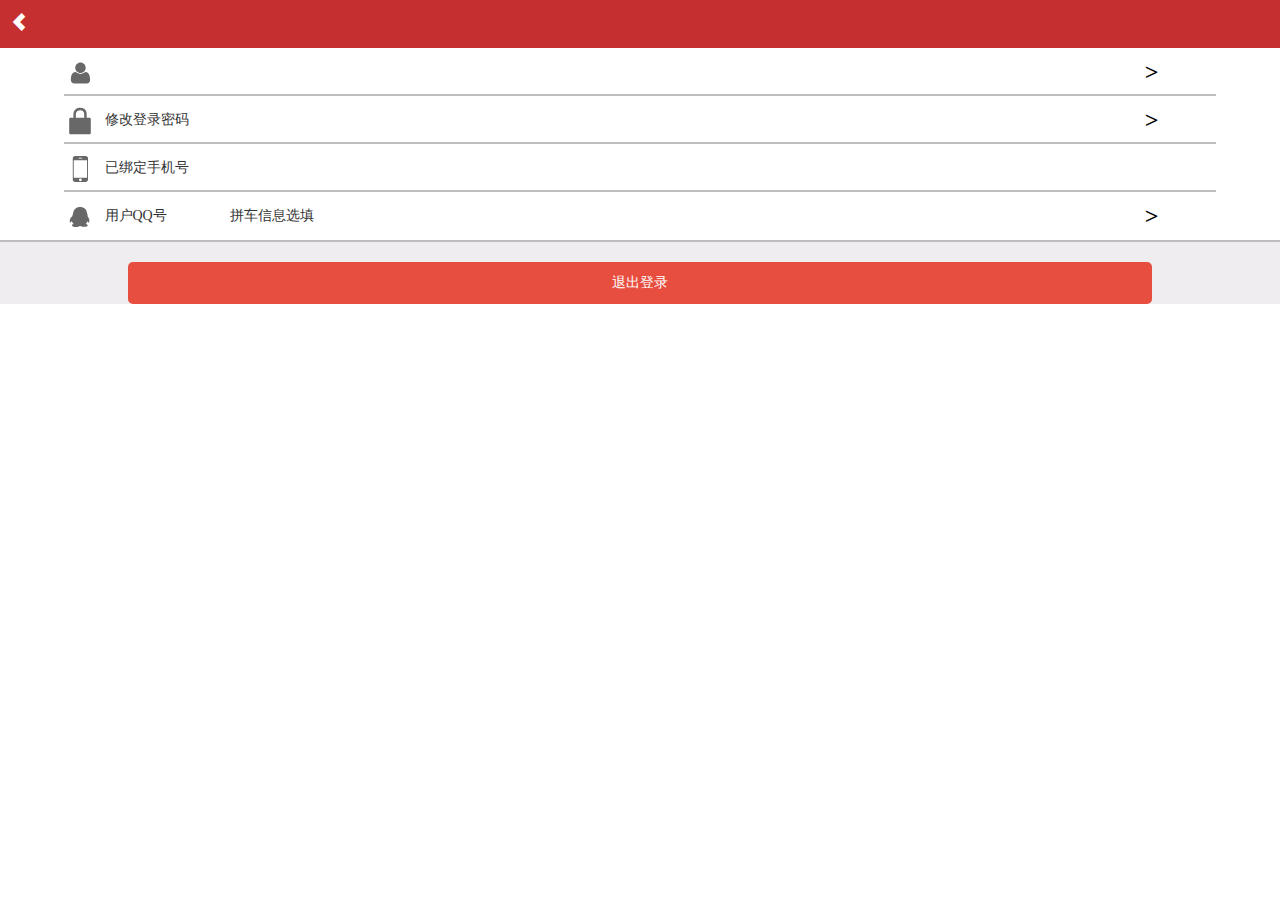
==== YiYeXiaoYuan/WebRoot/inforChange.html @ 7920f0e4 "实现服务层部分代码" ====
<!DOCTYPE html>
<html>
	<head>
		<meta charset="UTF-8">
		<meta name="viewport" content="initial-scale=1.0, maximum-scale=1.0, user-scalable=no" />
  		<title>一页校园</title>
   		<link href="css/bootstrap.min.css" rel="stylesheet"/>
		<link href="css/navbar.css" rel="stylesheet"/>
		<script src="js/jquery-2.1.0.js"></script>
		<script src="js/bootstrap.min.js"></script>	
	</head>
	<body>
		<div class="navigation1">
			<a href="javascript:history.go(-1)"><span class="glyphicon glyphicon-chevron-left one-left"></span></a>
		</div>
		<div class="one-inner-2">
			<div class="one-change">
				<div class="change-username">
					<img src="img/yonghu.svg"/>
					<span id="username">153xxxxxxx</span>
					<a href="setUsername.html" class="change-right" >></a>
				</div>
				<div class="change-password">
					<img src="img/iconfontlock.svg"/>
					<span>修改登录密码</span>
					<a href="setPassword.html" class="change-right" >></a>
				</div>
				<div class="userTel">
					<img src="img/shouji.svg"/>
					<span>已绑定手机号</span>
					<span id="userTel" class="infor-rig">153xxxxxxxx</span>
				</div>
				<div class="change-QQ">
					<img src="img/QQ.svg"/>
					<span>用户QQ号</span>
					<span id="userQQ">拼车信息选填</span>
					<a href="setQQ.html" class="change-right">></a>
				</div>	
			</div>
			<a id="left-login" class="btn btn-block" role="button">退出登录</a>
		</div>
		<div class="one-dialog" id="dialog-exit">
			<div class="dialog-inner">
				<span>退出成功</span>
				<span>正在转向首页...</span><br>
				<img src="img/loading.gif"/>
			</div>
		</div>
		<script src="js/myRoute.js"></script>
	</body>
</html>
---- YiYeXiaoYuan/WebRoot/css/navbar.css ----
/*common*/
html,body{
 font-family: "微软雅黑";
 width: 100%;
 height: 100%;
}
a{color: #000;}
.navigation1{
	position: fixed;
	width: 100%;
	height: 48px;
	background-color: #c62f2f;
	z-index: 999;
}
#user1{
	position: relative;
	right: 3%;
	float: right;
	font-size: 24px;
	line-height: 44px;
	color: #fff;	
}
.people-applied{
	color: rgb(229,28,35);
}
.one-inner{
	position: absolute;
	top: 48px;
	width: 100%;
	height: 100%;
}
.one-inner-2{
	background-color: #f0edf0;
	position: absolute;
	top: 48px;
	width: 100%;

}
#start_txt{
	text-align: center;
	color: #c62f2f;
	font-size: 1em;
}
::-webkit-input-placeholder { color:#bbb; }
::-moz-placeholder { color:#bbb; } /* firefox 19+ */
:-ms-input-placeholder { color:#bbb; } /* ie */
input:-moz-placeholder { color:#bbb; }
/*弹窗*/
.one-dialog{
	z-index: 2;
	position: fixed;
	top: 40%;
	left: 25%;
	width: 50%;
	height: auto;
	background-color: #fff;
	border: 1px solid #c62f2f;
	border-radius: 6px;
	text-align: center;
	display: none;
}
#dialog-infor{
	height: 15%;
	width: 50%;
}
#dialog-infor>span{
	position: relative;
	top: 20%;
	width: 80%;
}
.dialog-inner{
	line-height: 24px;
	margin: 12px 0;
}
#dialog-love{
	z-index: 2;
	position: fixed;
	top: 40%;
	left:50%;
	width: 330px;
	height: 165px;
	display: none;
	border-radius: 5px;
	margin-left:-165px ;
	background-image: url(../img/新年图2标.jpg);
	background-position: center;
	background-repeat: no-repeat;
	box-shadow: 0px 0px 0px 10000px rgba(0,0,0,.6);
}
#dialog-love>span{
	position: absolute;
	top: 115px;
	height: 48px;
	width: 165px;
	font-size: 24px;
	line-height: 48px;
	color: rgb(237,156,26);
	text-align: center;
	border: 1px solid rgb(237,156,26);
	border-bottom: 0;
}
#dialog-love>span:nth-child(1){
	border-left: 0;
}
#dialog-love>span:nth-child(2){
	left:165px ;
	border-right: 0;
}
#dialog-login{
	height: 96px;
}
#dialog-login p{
    margin:0 0 0 0 ;
}
#dialog-login img{
	margin: 0 0 0 0 ;
}
.dialog-btn{
	width: 100%;
}
.dialog-btn>a{
	width: 50%;
	border: 0;
	border-top: 1px solid rgb(199,51,51);
	border-top-left-radius: 0;
	border-top-right-radius: 0;
	color: #000;
}
.dialog-btn>a:last-child{
	border-left:1px solid rgb(199,51,51);
}

/*index*/
.one-faqi{
	position: relative;
	width: 70%;
	height:48px;
	left: 15%;
	right: 15%;
	color: #fff;
	margin-top: 14px;
	margin-bottom: 14px;
	border: 1px solid #dd191d;
	border-radius:5px;
}
.one-faqi>a{
	background-color: #e84e40;
	color: #fff;
	height: 48px;
	font-size: 18px;
	line-height: 33px;
}
input#rili-date{
	width: 200px;
}
.one-date{
	position: relative;
	left: 3%;
	border: 0;
	text-align: center;
}
#rili-date::-webkit-input-placeholder { color:rgb(229,28,35); }
#rili-date::-moz-placeholder { color:rgb(229,28,35); } /* firefox 19+ */
#rili-date:-ms-input-placeholder { color:rgb(229,28,35); } /* ie */
#rili-date>input:-moz-placeholder { color:rgb(229,28,35); }
.one-datechoose{
	position: relative;
	left: 5%;
	right: 5%;
	width:90%;
	height: 56px;
	border: 1px solid #bbb;
	border-right: 0px;
	border-left: 0px;
	font-size: 22px;
	text-align: center;
	line-height: 48px;
	color: rgb(223,28,30);
	font-weight: bold;
}
.one-choose{
	float: right;
	line-height: 56px;
}
.one-information{
	width: 100%;
	height: auto;
	border: 1px solid rgb(222,222,222);
	border-right: 0;
	border-left: 0;
	padding-left: 5%;
	padding-right: 5%;
	background-color: #fff;
	color: #555;
	z-index: 100;
}
.information-time{
	margin-top: 12px;
	margin-bottom:8px;
}
.time-date,.where-start{
	position: absolute;
	left: 20%;
}
.time-time{
	position: absolute;
	left: 52%;
}

.where-end{
	position: absolute;
	left: 50%;
}
.where-finish{
	float: right;
}
.information-people{
	margin-top: 10px;
}
.information-people>.glyphicon{
	font-size: 20px;
	line-height: 12px;
}
.add-color{
	color: #e84e40 ;
}
.people-number{
	float: right;
}
.remark-content{
	color: #101010;
}
.information-issue{
	margin-top: 16px;
}
.sign-btn{
	position:relative;
	top: -24px;
	left: 70%;
	width: 30%;
	height: 48px;
	border-radius: 10px;
	margin-bottom: -10px;
	background-color: #e84e40;
	color: #fff;
	font-size: 16px;
	line-height: 33px;
}
.time-date,.time-time,.where-finish,.where-start,.people-number{
	color: #101010;
	font-weight: bold;
}



/*发起新拼车*/
.one-left{
	float: left;
	margin-left: 10px;
	color: #fff;
	font-size: 18px;
	line-height: 42px;
}
.form1{
	padding: 10px 0;
	border-bottom: 10px solid rgb(240,237,240);
}
.information-form-fache{
	width: 100%;
	height: 100%;
	background-color: #fff;
}
.form-fache-peo,.form-fache-time,.form-fache-where,.fache-beizhu{
	background-color: #fff;
	position: relative;
	left: 2%;
	width: 96%;
	height: 100%;
}
.form-fache-where{
	height: 32px;
}
.fache-start,.fache-end{
	border: 0;
	font-weight: bold;
	color: #101010;
	border-bottom: 1px solid #555555;
	width: 40%;
	height: 32px;
	border-radius: 0;
	background-color: #fff;
}
.fache-start{
	left: 5%;
	float: left;
	text-align: left;
}
.fache-end{
	float:right;
	text-align: right;
}
.fache-replace{
	position: absolute;
	left: 45%;
	color: #ff5722;
	font-size: xx-large;
}
.form-datechoose{
	position: relative;
	left: 2%;
	width: 96%;
	text-align: center;
}
#one-date{
	position: relative;
	left: 8%;
	width: 85%;
	border: 0;
	text-align: center;
	font-weight: bold;
	margin-top: 14px;
	background-color: #fff;
	color: #000;
}

.form-datechoose>input{
	border: 0;
	text-align: center;
	margin-top: 14px;
}
.form-choose{
	z-index:100;
	float: right;
	line-height:16px;
	margin-top: 10px;
}
.form-fache-time{
	margin-top: 14px;
	text-align: center;
}
.form-fache-time>input[type="number"],.form-fache-peo>input[type="number"]{
	width: 42px;
	height: 42px;
	border: 1px solid rgb(201,201,201);
	border-radius:100%;
	text-align: center;
	}
.form-fache-peo{
	margin-top: 14px;
	text-align: center;
}
input::-webkit-outer-spin-button,
input::-webkit-inner-spin-button{
    -webkit-appearance: none !important;
    margin: 0; 
}
input[type="number"]{-moz-appearance:textfield;}
.fache-beizhu>input{
	border: 0;
	width: 100%;
	height: 32px;
	margin: 14px 0px;
}
.fache-beizhu>input::-webkit-input-placeholder { color:#bbb;text-align: center;font-size: 12px; }
.fache-beizhu>input::-moz-placeholder { color:#bbb;text-align: center;font-size: 12px; } /* firefox 19+ */
.fache-beizhu>input:-ms-input-placeholder { color:#bbb;text-align: center;font-size: 12px; } /* ie */


.fache-submit{
	position: relative;
	left: 12.5%;
	width: 75%;
	height: auto;
	padding-top: 10px;
}
.fache-submit>input{
	background-color: rgb(323,78,64);
	color: #fff;
	height: 48px;
	border: 1px solid #dd191d;
	border-radius:5px;
}




/*placechoose*/
.form2{
	width: 100%;
	background-color: #fff;
}
.choose-where{
	position: relative;
	left: 10%;
	width: 90%;
	background-color: #fff;
	text-align:center;
}
.choose-where>div:nth-child(odd){
	border-right: 2px solid rgb(240,237,240);
}
.choose-where>div:nth-child(1),.choose-where>div:nth-child(2){
	margin-top: 8px;
	border-bottom: 2px solid rgb(240,237,240);
}
.choose-where>div:nth-child(3),.choose-where>div:nth-child(4){
	border-bottom: 8px;
	border-bottom: 2px solid rgb(240,237,240);
}
.choose-where>div:nth-child(5),.choose-where>div:nth-child(6){
	//padding-top: 8px;
	border-bottom: 2px solid rgb(240,237,240);
}
.choose-where>div>a{
	color: #000000;
	font-size: 15px;
}
.set-where{
	border-top: 2px solid rgb(245,245,245);
}
#input-where-end,#input-where-start{
	position: relative;
	top: 28px;
	left: 25%;
	background-color: #fff;
	width: 50%;
	height: 32px;
	text-align: center;
	margin-bottom: 12px;
	border-radius: 4px;
	border: 1px solid rgb(211,211,211);
}
#set-button{
	position: relative;
	top: 28px;
	left: 17%;
	width: 66%;
	height: 48px;
	background-color: rgb(232,78,64);
	color: #fff;
	font-weight: bold;
}
/*登陆，注册*/
.navigation-title{
	position: relative;
	top: 20%;
	left: 32.5%;
	color: #fff;
	font-size: 18px;
}
.form-login{
	width: 100%;
	height: 100%;
}
#login-submit{
	margin-top: 30px;
}
.login-title{
	line-height: 24px;
	height: 28px;
	background-color: #fff;
	color: rgb(231,98,91);
	text-align: center;
	margin-bottom: 10px;
}
.login-text{
	background-color: #fff;
	margin-bottom: 10px;
}
.login-text>input{
	border: 0;
	height: 42px;
	position: relative;
	left: 7%;
	width: 86%;
}
#text-first{
	position: relative;
	width: 100%;
	left: 0;
	height: 10px;
	background-color: #f0edf0;
}
.login-text>div{
	position: relative;
	width: 90%;
	left: 5%;
	border: 1px solid rgb(222,222,222);
}
.login-test{
	background-color: #fff;
	height: 55px;
	margin: 10px 0;
}
.login-get{
	background-color: #fff;
	height: 52px;
}
.login-test>input[type="text"]{
	margin-top: 5px;
	padding: 0;
	position: relative;
	left: 5%;
	width: 43%;
	height: 42px;
	border: 1px solid rgb(222,222,222);
	border-radius: 4px;
	text-align: center;
}
.login-test>img{
	position: relative;
	top: -6px;
	left:7%;
	width: 43%;
	height: 42px;
	margin-top: 5px;
}
.login-test>input[type="button"]{
	position: relative;
	left: 7%;top: -2.5px;
	height: 42px;
	width: 43%;
	background-color: rgb(232,78,64);
	color: #fff;
}
#zhuce-submit,#login-submit{
	position: relative;
	left: 5%;
	top: 5px;
	height: 42px;
	width: 90%;
	background-color: rgb(232,78,64);
	color: #fff;
}
.login-other>a{
	color: rgb(231,98,91);
}
.login-other>a:first-child{
	margin-left: 5%;
	float: left;
}
.login-other>a:last-child{
	margin-right: 5%;
	float: right;
}
.login-prompt{
	height: 21px;
	text-align: center;
	background-color: rgb(220,211,178);
	color: rgb(206,110,84);
	display: none;
}
#login-fengexian{
	position: relative;
	width: 100%;
	left: 0;
	border: 1px solid rgb(222,222,222);
}


/*myRoute*/
.peo-infor,.peo-route{
	height:80px;
	background-color: #fff ;
	margin-bottom: 20px;
}
.infor-pic{
	margin:10px 5px 0 20px ;
	width: 60px;
	height: 60px;
	border-radius: 60px;
}
#peo-user{
	position: relative;
	top: 5px;
	margin: 0;
	border:0;
	text-align: center;
}
.peo-infor>a{
	position: relative;
	top: 14px;
	float: right;
	margin-right: 20px;
	font-size: 24px;
	font-weight: bold;
	color: #000;
}
.peo-route>a>img{
	margin-top: 20px;
	margin-left: 40px;
}
.peo-route>p{
	margin-top: -8px;
	margin-left: 32px;
	font-size: 12px;
}

/*inforChange*/
.one-change{
	background-color: #fff;
	height: auto;
	width: 100%;
	border-bottom: 2px solid  rgb(190,190,190);
}
.one-change>div{
	position: relative;
	width: 90%;
	height: 48px;
	left: 5%;
	line-height: 48px;
	border-bottom: 2px solid  rgb(190,190,190);
}
.change-QQ{
	border: 0 !important;
}
.one-change>div>img{
	margin-right: 5px;
}
.change-right{
	position: relative;
	right: 5%;
	float: right;
	font-size: 24px;
	font-weight: bold;
	color: #000;
}
#userTel{
	margin-left: 42px;
}
#userQQ{
	margin-left: 60px;
}
#left-login{
	position: relative;
	width: 80%;
	height: 42px;
	line-height: 28px;
	left: 10%;
	color: #fff;
	background-color: rgb(232,78,64);
	border-radius: 5px;
	margin-top: 20px;
}

/*setQQ，setUsername*/
#input-QQ,#input-name{
	width: 100%;
	height: 48px;
	border: 0;
	border-bottom: 2px solid rgb(200,200,200);
	padding-left: 20px;
}
#input-QQ::-webkit-input-placeholder,#input-name::-webkit-input-placeholder { padding-left: 20px; }
#input-QQ::-moz-placeholder,#input-name::-moz-placeholder { padding-left: 20px; } /* firefox 19+ */
#input-QQ:-ms-input-placeholder,#input-name:-ms-input-placeholder { padding-left: 20px; } /* ie */
#input-QQ>input:-moz-placeholder,#input-name>input:-moz-placeholder { padding-left: 20px; }

#form-QQ>input[type="submit"],#form-name>input[type="submit"]{
	position: relative;
	width: 80%;
	height: 42px;
	line-height: 28px;
	left: 10%;
	color: #fff;
	background-color: rgb(232,78,64);
	border-radius: 5px;
}
#form-QQ>input[type="submit"]{
	margin-top: 50px;
}
#form-name>input[type="submit"]{
	
}
#form-name>p{
	text-align: center;
}
.red{
	color: red;
	margin-top: -10px;
}


/*pull down/up section*/

#pullDown, #pullUp {
	background:#fff;
	height:40px;
	line-height:40px;
	padding:5px 10px;
	border-bottom:1px solid #ccc;
	font-weight:bold;
	font-size:14px;
	color:#e84e40;
	text-align: center;
}
#pullDown .pullDownIcon, #pullUp .pullUpIcon  {
	display:block; float:left;
	width:40px; height:40px;
	background:url("../img/pull-icon@2x.png") 0 0 no-repeat;
	-webkit-background-size:40px 80px; background-size:40px 80px;
	-webkit-transition-property:-webkit-transform;
	-webkit-transition-duration:250ms;
}
#pullDown .pullDownIcon {
	-webkit-transform:rotate(0deg) translateZ(0);
}
#pullUp .pullUpIcon  {
	-webkit-transform:rotate(-180deg) translateZ(0);
}

#pullDown.flip .pullDownIcon {
	-webkit-transform:rotate(-180deg) translateZ(0);
}

#pullUp.flip .pullUpIcon {
	-webkit-transform:rotate(0deg) translateZ(0);
}

#pullDown.loading .pullDownIcon, #pullUp.loading .pullUpIcon {
	background-position:0 100%;
	-webkit-transform:rotate(0deg) translateZ(0);
	-webkit-transition-duration:0ms;

	-webkit-animation-name:loading;
	-webkit-animation-duration:2s;
	-webkit-animation-iteration-count:infinite;
	-webkit-animation-timing-function:linear;
}

@-webkit-keyframes loading {
	from { -webkit-transform:rotate(0deg) translateZ(0); }
	to { -webkit-transform:rotate(360deg) translateZ(0); }
}
.pullDownLabel .pullUpLabel{
	text-align: center;
}
#scroller{

}

/*mypinche*/
.one-information{
	width: 100%;
}
.btn-see{
	position:relative;
	top: -16px;
	left: 43%;
	width: 40%;
	height: 48px;
	border-radius: 10px;
	background-color: #e84e40;
	color: #fff;
	text-align: center;
	font-size: 16px;
	line-height: 33px;
}
.btn-quxiao{
	position:relative;
	top: -20px;
	left: 42%;
	width: 20%;
	height: 48px;
	border: 1px solid rgb(188,188,188);
	border-radius: 10px;
	margin-bottom: -10px;
	background-color: #fff;
	color: #000;
	font-size: 16px;
	line-height: 33px;
}
.btn-fankui{
	position:relative;
	top: -16px;
	left: 71%;
	width: 33%;
	height: 48px;
	border-radius: 10px;
	background-color: #e84e40;
	color: #fff;
	text-align: center;
	font-size: 16px;
	line-height: 33px;
	display: none;
	z-index: 101;
}
.overlay{
		position: absolute;
		left: 0; right: 0;
		width: 100%;
		height: 195px;
		background-color: rgba(0,0,0,.6) ;
		z-index: 100;
		display: none;
}
.peoTel{
	background-color: #fff;
	display: none;
}
.peoTel>ul>li,.peofankui>ul>li{
	border-bottom: 2px solid rgb(222,222,222);
}
.peoTel>ul>li>p,.peofankui>ul>li>p{
	margin:0 0 5px 50px;
}
.peoTel>ul>li>p:nth-child(1),.peoTel>ul>li:first-child>p:nth-child(2),.peofankui>ul>li>p:nth-child(1),.peofankui>ul>li:first-child>p:nth-child(2){
	padding-top:10px ;
}
.peoTel>ul>li>span,.peofankui>ul>li>span{
	position:relative;
	float: left;
	top: 10px;
	left: 5%;
	font-size: 18px;
}

/*fankui*/
.peofankui>ul>li{
	background-color: #fff;
	height: 90px;
}
.peofankui>ul>li>select{
	position: relative;
	left: 76%;
	top: -50px;
	border: 0;
}
.peofankui>ul>li>select>option{
	border-radius: 2px;
}
.is-success{
	position: relative;
	top: 20px;
	text-align: center;
	height: 40px;
	width: 100%;
}
.is-success>span:nth-child(1){
	position: absolute;
	left: 22%;
	width: 40%;
	height:48px;
	line-height: 32px;
	padding: 8px 0px;
	border: 1px solid rgb(187,187,187);
	border-radius:4px;
	margin: 0;
	color: rgb(115,115,115);
}
#pc-success{
	position: absolute;
	left: 60%;
	width: 22%;
	height:48px;
	line-height: 32px;
	padding: 8px 10px;
	border: 1px solid rgb(232,78,64);
	border-radius:4px;
	margin: 0;
	text-align: center;
	color: #fff;
	background-color:rgb(232,78,64) ;
	z-index: 1;
}
#pc-caret{
	position: absolute;
	left: 75%;top: 60%;
	color: #fff;
	z-index: 2;
}
#pc-fail{
	position: absolute;
	left: 60%;
	top: 44px;
	width: 22%;
	height:48px;
	line-height: 32px;
	padding: 8px 10px;
	border: 1px solid rgb(232,78,64);
	border-radius:4px;
	margin: 0;
	z-index: 2;
	background-color: #fff;
	text-align: center;
	display: none;
}
#pc-infor{
	position: relative;
	top: 44px;
	left: 1%;
	width: 98%;
}
#pc-infor::-webkit-input-placeholder { color:rgb(135,135,135); }
#pc-infor::-moz-placeholder { color:rgb(135,135,135); } /* firefox 19+ */
#pc-infor:-ms-input-placeholder { color:rgb(135,135,135); } /* ie */
#pc-infor>input:-moz-placeholder { color:rgb(135,135,135); }
#pc-submit{
	position: relative;
	top: 50px;
	left: 17%;
	width: 66%;
	height: 48px;
	color: #fff;
	background-color: rgb(232,78,64);
	border: 0;
	border-radius: 5px;
}

/*真爱大巴*/
#trueLove{
	position: relative;
	left: 50%;
	margin-left:-180px;
	width: 360px;
	height: 115px;
	background-image: url(../img/truelove1.jpg);
	background-size:cover;
}

/*trueLove-bus*/
#love-form>div{
	position: relative;
	left: 6%;
	width: 88%;
	border-bottom: 2px solid rgb(180,180,180);
}
#love-form>div:last-child{
	border: 0;
}
#love-form>div>p{
	position: relative;
	left: 6%;
	margin-top: 14px;
}
.love-where input,.love-date>p:nth-child(2)>input:last-child,.love-date>p:nth-child(3)>input:last-child,.love-time>p:nth-child(2)>input:last-child,.love-time>p:nth-child(3)>input:last-child{
	position: relative;
	left: -15%;
	float: right;
}
.love-where span{
	position: absolute;
	color: orangered;
}
.love-where>p:nth-child(2)>span{
	left: 48%;
}
.love-where>p:nth-child(3)>span{
	left: 48%;
}
.love-date>p:nth-child(2)>span:nth-child(3),.love-date>p:nth-child(3)>span:nth-child(3){
	position: absolute;
	left: 48%;
}
.love-time>p:nth-child(2)>span:nth-child(3),.love-time>p:nth-child(3)>span:nth-child(3){
	position: absolute;
	left: 48%;	
}
.love-date>p:nth-child(2)>input:nth-child(2),.love-date>p:nth-child(3)>input:nth-child(2),.love-time>p:nth-child(2)>input:nth-child(2),.love-time>p:nth-child(3)>input:nth-child(2){
	position: absolute;
	left: 30%;	
}
.love-text{
	width: 100% !important;
	left: 0!important;
	height: auto;
}
#love-name{
	position: relative;
	top: 12px;
	left: 15%;
	width: 70%;
	height: 32px;
	border: 1px solid rgb(189,189,189);
	border-top-left-radius: 3px;
	border-top-right-radius: 3px;
	background-image:  url(../img/user.png);
	background-position: 8px;
	background-repeat: no-repeat;
	text-align: center;
}
#love-sushe{
	position: relative;
	top: 11px;
	left: 15%;
	width: 70%;
	height: 32px;
	border: 1px solid rgb(189,189,189);
	border-bottom-left-radius: 3px;
	border-bottom-right-radius: 3px;
	background-image: url(../img/宿舍管理.png);
	background-position: 8px;
	background-repeat: no-repeat;
	text-align: center;
}
#love-beizhu{
	position: relative;
	top: 8px;
	color: orangered;
	text-align: center;
}
#love-sub{
	position: relative;
	top: 10px;
	left: 20%;
	width: 60%;
	height: 42px;
	border: 0;
	border-radius: 4px;
	color: #fff;
	background-color:rgb(232,78,64) ;
}
#love-name::-webkit-input-placeholder,#love-sushe::-webkit-input-placeholder {text-align: center; }
#love-name::-moz-placeholder,#love-sushe::-moz-placeholder { text-align: center; } /* firefox 19+ */
#love-name:-ms-input-placeholder,#love-sushe:-ms-input-placeholder { text-align: center; } /* ie */

input[type=radio]{
	width: 16px;
	height: 16px;
}
.love-pinche{
	margin-top: 10px;
}
.love-pinche>span{
	display: block;
}
.love-pinche>span:nth-child(1){
	margin-top: 15px;
}
.love-pinche>span:nth-child(2){
	margin-top: 10px;
}
.love-pinche>span:nth-child(3),.love-pinche>span:nth-child(4){
	position: relative;
	width: 100%;
}
.love-pinche>span:nth-child(4){
	margin-bottom: 30px;
}
.love-pinche b{
	color: #000;
}
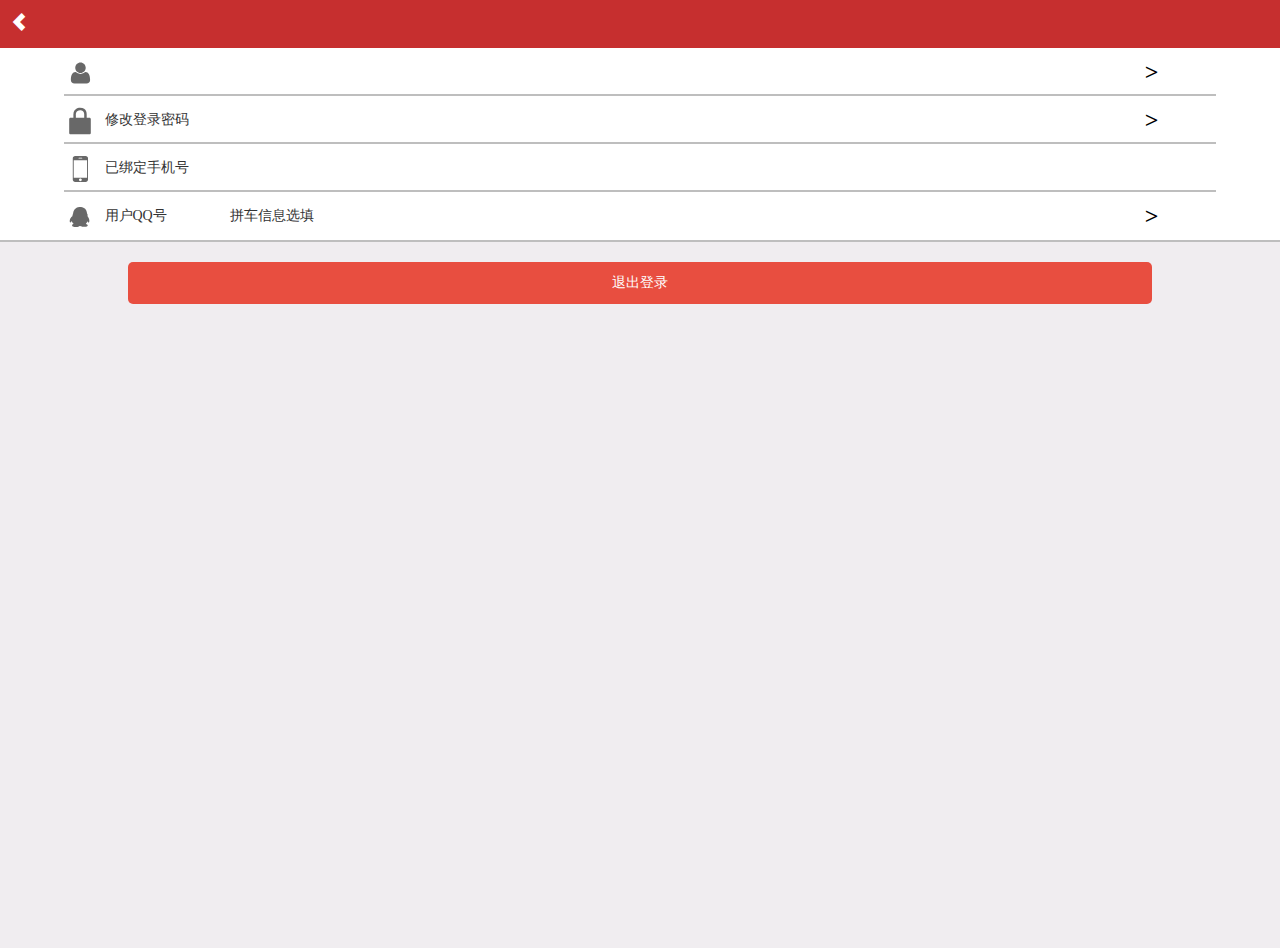
==== commit 9cab7e27: "部分前后端合并,以及修改样式" ====
--- a/YiYeXiaoYuan/WebRoot/inforChange.html
+++ b/YiYeXiaoYuan/WebRoot/inforChange.html
@@ -18,7 +18,7 @@
 				<div class="change-username">
 					<img src="img/yonghu.svg"/>
 					<span id="username">153xxxxxxx</span>
-					<a href="setUsername.html" class="change-right" >></a>
+					<a href="setUsername.html" id="changed" class="change-right" >></a>
 				</div>
 				<div class="change-password">
 					<img src="img/iconfontlock.svg"/>
--- a/YiYeXiaoYuan/WebRoot/css/navbar.css
+++ b/YiYeXiaoYuan/WebRoot/css/navbar.css
@@ -34,6 +34,7 @@
 	position: absolute;
 	top: 48px;
 	width: 100%;
+	height: 100%;
 
 }
 #start_txt{
@@ -82,7 +83,7 @@
 	display: none;
 	border-radius: 5px;
 	margin-left:-165px ;
-	background-image: url(../img/新年图2标.jpg);
+	background-image: url(../img/truelove2.jpg);
 	background-position: center;
 	background-repeat: no-repeat;
 	box-shadow: 0px 0px 0px 10000px rgba(0,0,0,.6);
@@ -150,8 +151,9 @@
 	font-size: 18px;
 	line-height: 33px;
 }
-input#rili-date{
+#rili-date{
 	width: 200px;
+	background-color: rgb(250,250,250);
 }
 .one-date{
 	position: relative;
@@ -254,6 +256,9 @@
 
 
 /*发起新拼车*/
+.chooseDd1,.chooseDd2{
+	display: none;
+}
 .one-left{
 	float: left;
 	margin-left: 10px;
@@ -389,33 +394,33 @@
 	width: 100%;
 	background-color: #fff;
 }
-.choose-where{
+.choose-where1,.choose-where2{
 	position: relative;
 	left: 10%;
 	width: 90%;
 	background-color: #fff;
 	text-align:center;
 }
-.choose-where>div:nth-child(odd){
+.choose-where1>div:nth-child(odd),.choose-where2>div:nth-child(odd){
 	border-right: 2px solid rgb(240,237,240);
 }
-.choose-where>div:nth-child(1),.choose-where>div:nth-child(2){
+.choose-where1>div:nth-child(1),.choose-where1>div:nth-child(2),.choose-where2>div:nth-child(1),.choose-where2>div:nth-child(2){
 	margin-top: 8px;
 	border-bottom: 2px solid rgb(240,237,240);
 }
-.choose-where>div:nth-child(3),.choose-where>div:nth-child(4){
+.choose-where1>div:nth-child(3),.choose-where1>div:nth-child(4),.choose-where2>div:nth-child(3),.choose-where2>div:nth-child(4){
 	border-bottom: 8px;
 	border-bottom: 2px solid rgb(240,237,240);
 }
-.choose-where>div:nth-child(5),.choose-where>div:nth-child(6){
+.choose-where1>div:nth-child(5),.choose-where1>div:nth-child(6),.choose-where2>div:nth-child(5),.choose-where2>div:nth-child(6){
 	//padding-top: 8px;
 	border-bottom: 2px solid rgb(240,237,240);
 }
-.choose-where>div>a{
+.choose-where1>div>a,.choose-where2>div>a{
 	color: #000000;
 	font-size: 15px;
 }
-.set-where{
+.set-where1,.set-where2{
 	border-top: 2px solid rgb(245,245,245);
 }
 #input-where-end,#input-where-start{
@@ -430,7 +435,7 @@
 	border-radius: 4px;
 	border: 1px solid rgb(211,211,211);
 }
-#set-button{
+#set-button1,#set-button2{
 	position: relative;
 	top: 28px;
 	left: 17%;
@@ -523,7 +528,7 @@
 	background-color: rgb(232,78,64);
 	color: #fff;
 }
-#zhuce-submit,#login-submit{
+#zhuce-submit,#login-submit,#login-get{
 	position: relative;
 	left: 5%;
 	top: 5px;
@@ -923,6 +928,7 @@
 	position: relative;
 	left: 6%;
 	width: 88%;
+	padding-bottom:20px ;
 	border-bottom: 2px solid rgb(180,180,180);
 }
 #love-form>div:last-child{
@@ -933,7 +939,7 @@
 	left: 6%;
 	margin-top: 14px;
 }
-.love-where input,.love-date>p:nth-child(2)>input:last-child,.love-date>p:nth-child(3)>input:last-child,.love-time>p:nth-child(2)>input:last-child,.love-time>p:nth-child(3)>input:last-child{
+.love-where input,.love-date>p:nth-child(2)>input:nth-child(5),.love-date>p:nth-child(3)>input:nth-child(5),.love-time>p:nth-child(2)>input:nth-child(5),.love-time>p:nth-child(3)>input:nth-child(5){
 	position: relative;
 	left: -15%;
 	float: right;
@@ -948,22 +954,67 @@
 .love-where>p:nth-child(3)>span{
 	left: 48%;
 }
-.love-date>p:nth-child(2)>span:nth-child(3),.love-date>p:nth-child(3)>span:nth-child(3){
+.love-date>p:nth-child(2)>span:nth-child(4),.love-date>p:nth-child(3)>span:nth-child(4){
 	position: absolute;
 	left: 48%;
 }
-.love-time>p:nth-child(2)>span:nth-child(3),.love-time>p:nth-child(3)>span:nth-child(3){
+.love-time>p:nth-child(2)>span:nth-child(4),.love-time>p:nth-child(3)>span:nth-child(4){
 	position: absolute;
 	left: 48%;	
 }
 .love-date>p:nth-child(2)>input:nth-child(2),.love-date>p:nth-child(3)>input:nth-child(2),.love-time>p:nth-child(2)>input:nth-child(2),.love-time>p:nth-child(3)>input:nth-child(2){
 	position: absolute;
 	left: 30%;	
+}
+/*radio*/
+input[type="radio"]{
+	display: none;
+}
+.love-where label,.love-date>p:nth-child(2)>label:last-child,.love-date>p:nth-child(3)>label:last-child,.love-time>p:nth-child(2)>label:last-child,.love-time>p:nth-child(3)>label:last-child{
+	position: relative;
+	left: -15%;
+	float: right;
+}
+.love-date>p:nth-child(2)>label:nth-child(3),.love-date>p:nth-child(3)>label:nth-child(3),.love-time>p:nth-child(2)>label:nth-child(3),.love-time>p:nth-child(3)>label:nth-child(3){
+	position: absolute;
+	left: 30%;
+}
+label.checked{
+	background: url(../img/gou.svg);
+}
+.love-time{
+	border: 0!important;
 }
 .love-text{
 	width: 100% !important;
 	left: 0!important;
 	height: auto;
+	border-top: 2px solid rgb(180,180,180)!important;
+	padding-top: 100px;
+	margin-bottom: 90px;
+}
+.chooseNumber{
+	height: 100px;
+	text-align: center;
+	margin-bottom: 60px;
+}
+#numb{
+margin: 10px 40px 0 40px;
+}
+#numb1{
+	border: 0;
+	height: 40px;
+	width: 40px;
+	text-align: center;
+	font-size: 24px;
+}
+#tuan{
+	margin: 20px 0;
+	font-size: 16px;
+}
+#tuan>span{
+	position: relative;
+	top: 2px;
 }
 #love-name{
 	position: relative;
@@ -988,7 +1039,7 @@
 	border: 1px solid rgb(189,189,189);
 	border-bottom-left-radius: 3px;
 	border-bottom-right-radius: 3px;
-	background-image: url(../img/宿舍管理.png);
+	background-image: url(../img/sushe.png);
 	background-position: 8px;
 	background-repeat: no-repeat;
 	text-align: center;
@@ -1040,3 +1091,24 @@
 .love-pinche b{
 	color: #000;
 }
+/*回到顶部*/
+#goTop{
+	position: fixed;
+	right: 30px;
+	bottom: 65px;
+	width: 42px;
+	height: 42px;
+	color: #fff;
+	font-size: 24px;
+	line-height: 40px;
+	text-align: center;
+	border: 0;
+	margin: 0;
+	padding: 0;
+	border-radius: 2px;
+	background: rgba(232,78,64,.8);
+	box-shadow: 0px 0px 5px 5px rgba(232,78,64,1);
+	z-index: 999;
+/*	display: none;*/
+	transition:all ease-in-out .3s;
+}
